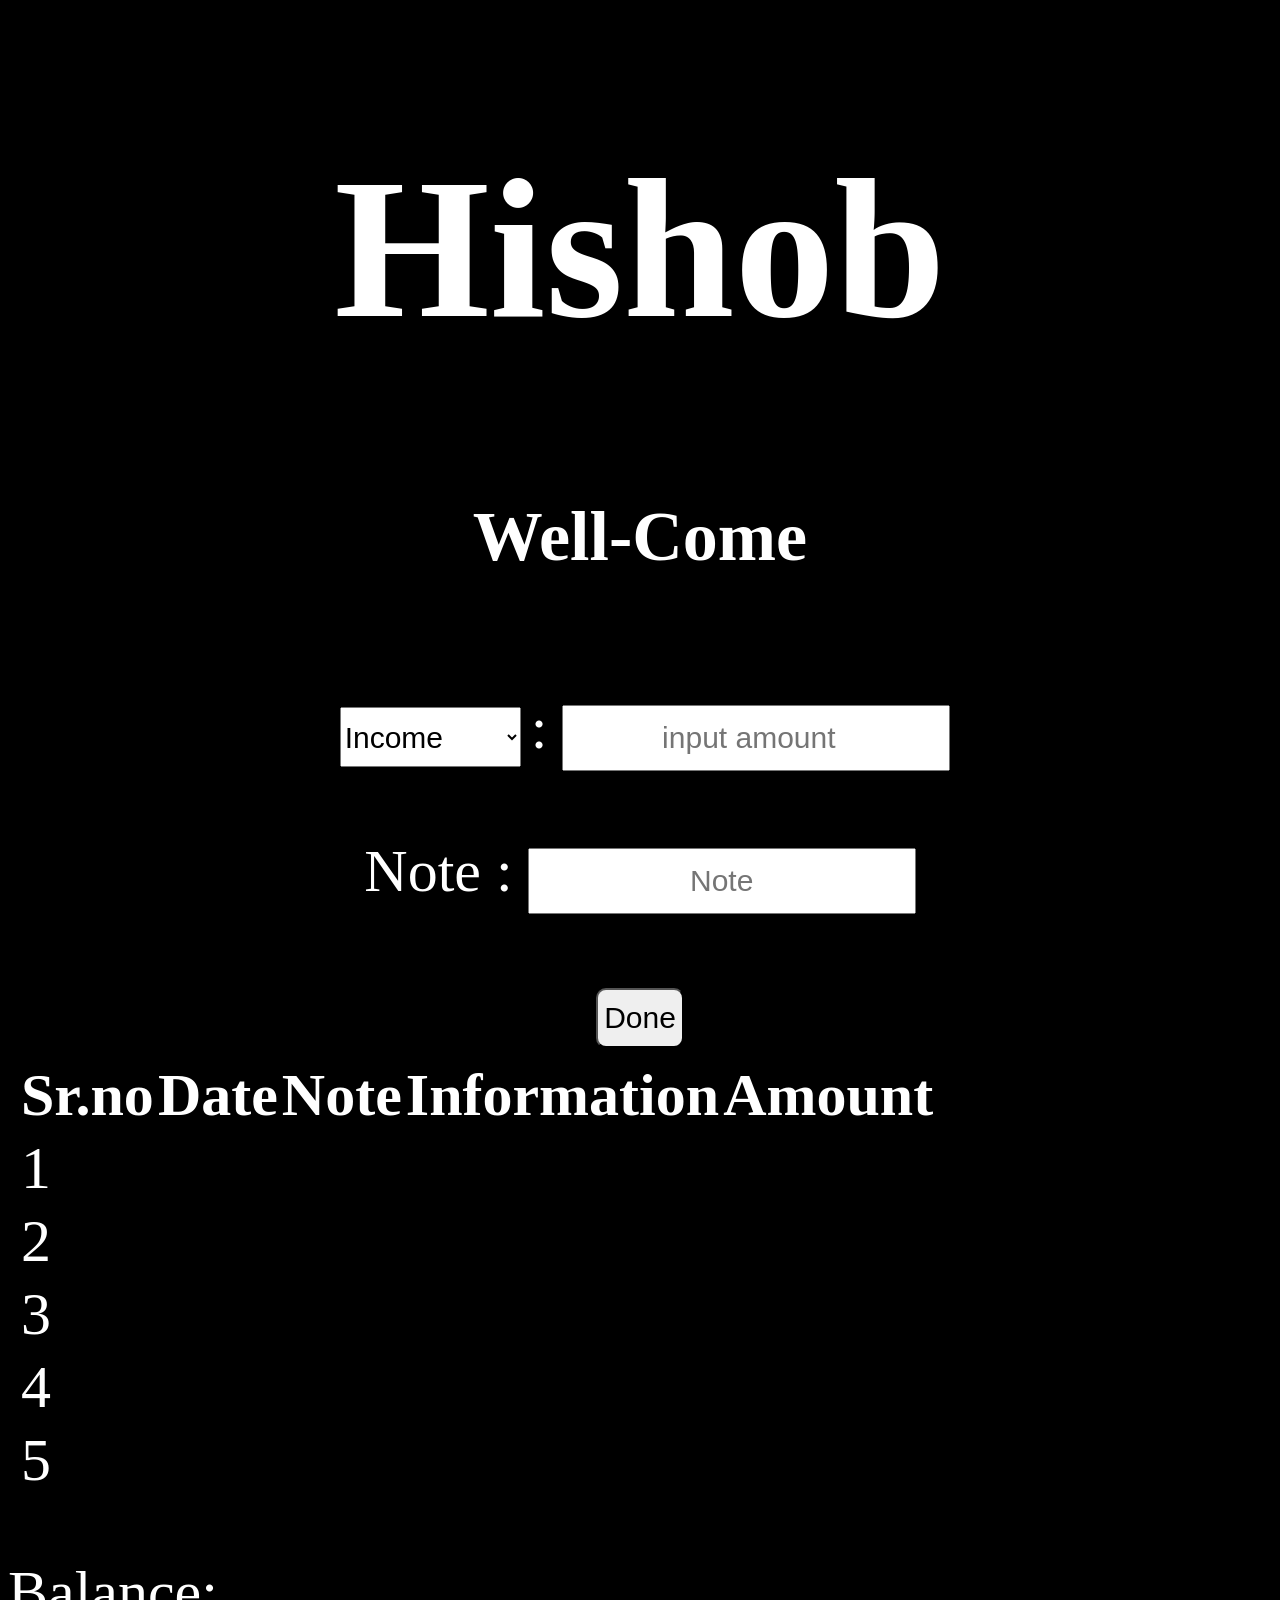
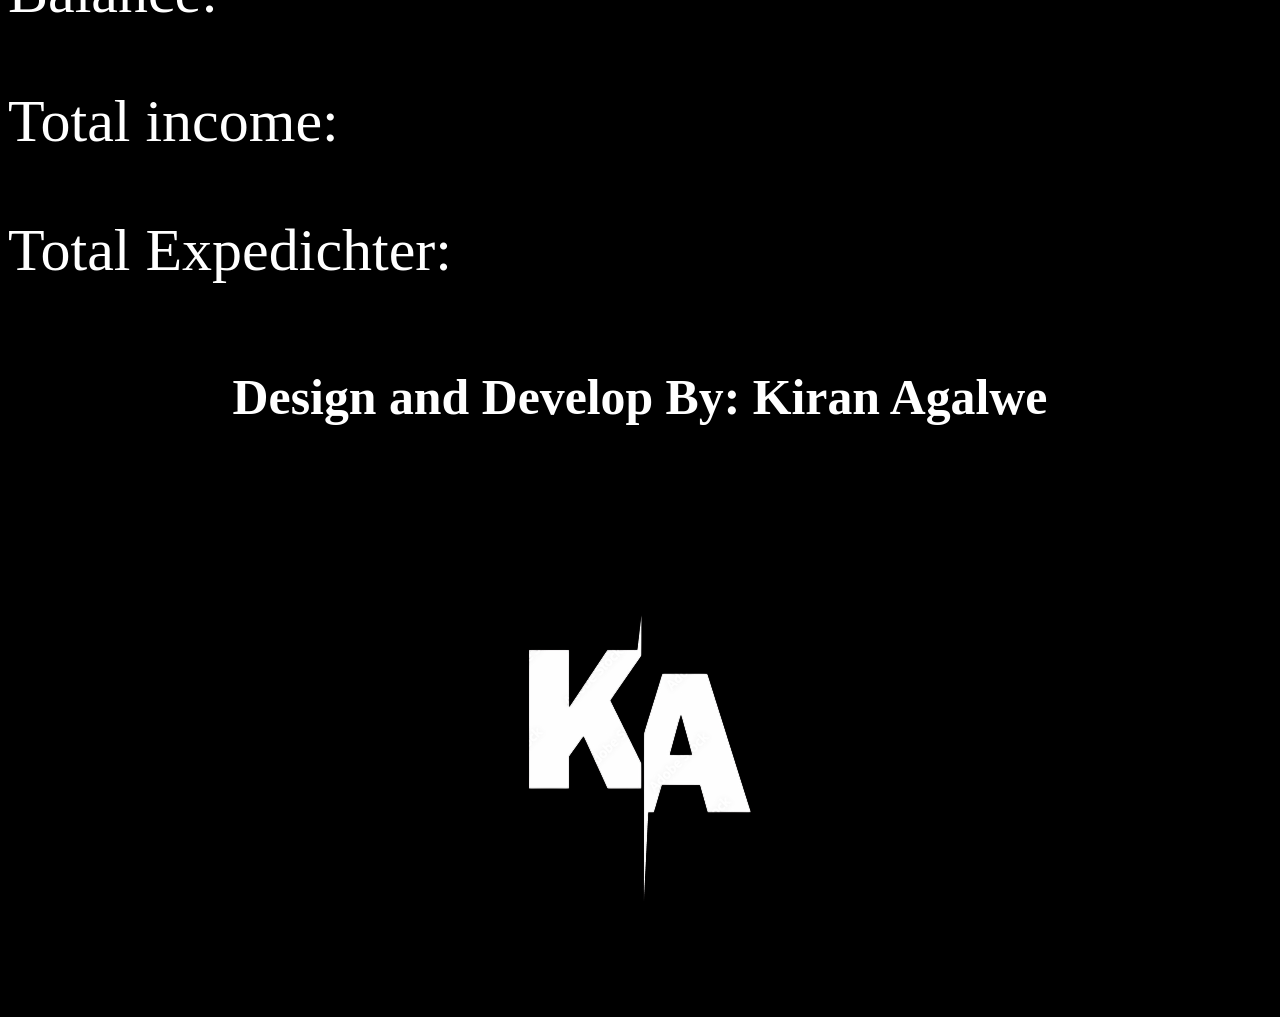
==== index.html @ a9d65675 "updated" ====
<!DOCTYPE html>
<html>
<head>
		<meta http-equiv="CONTENT-TYPE" content="text/html; charset=UTF-8">
		<link rel="stylesheet" href="style.css">
		<title>Dialy Expedichter</title>
</head>
<body>
	<h1 class="center heading">Hishob</h1>
	<h5 class="center wellcome" onclick="name()">Well-Come</h5>
	<div>
		<div class="center">
			<form name="input" onsubmit="control(); note(input)">
				<select class="margin size" name="select">
					<option class="bground">Income</option>
					<option class="bground">Expedichter</option>
				</select>:
				<input class="center size" type="number" placeholder="input amount" name="money" required>
				<p>Note : <input class="center size" type="text" placeholder="Note" name="note" required></p>
			</form>
			<button class="center size" type="submit" onclick='control(); note()'>Done</button>
		</div>
		<div class="flex margin">
			<div>
				<table>
					<tr>
						<th>Sr.no</th>
						<th>Date</th>
						<th>Note</th>
						<th>Information</th>
						<th>Amount</th>
					</tr>
					<tr>
						<td>1</td>
						<td class="font40"><p id="date1"></p></td>
						<td><p id="note1"></p></td>
						<td><p id=information1></p></td>
						<td><p id="amount1"></p></td>
					</tr>
					<tr>
						<td>2</td>
						<td class="font40"><p id="date2"></p></td>
						<td><p id="note2"></p></td>
						<td><p id=information2></p></td>
						<td><p id="amount2"></p></td>
					</tr>
					<tr>
						<td>3</td>
						<td class="font40"><p id="date3"></p></td>
						<td><p id="note3"></p></td>
						<td><p id=information3></p></td>
						<td><p id="amount3"></p></td>
					</tr>
					<tr>
						<td>4</td>
						<td class="font40"><p id="date4"></p></td>
						<td><p id="note4"></p></td>
						<td><p id=information4></p></td>
						<td><p id="amount4"></p></td>
					</tr>
					<tr>
						<td>5</td>
						<td class="font40"><p id="date5"></p></td>
						<td><p id="note5"></p></td>
						<td><p id=information5></p></td>
						<td><p id="amount5"></p></td>
					</tr>
				</table>
			</div>
		</div>
		<div>
			<p>Balance:<b id="balance"></b></p>
			<p>Total income:<b id="income"></b><p>
			<p>Total Expedichter:<b id="Expedichter"></b></p>
		</div>
	</div>	
    <script src="script.js"></script>
	<h5 class="center">Design and Develop By: Kiran Agalwe</h5>
	<img class="logo" src="logo.png">
</body>
</html>
---- style.css ----
@media only screen and (min-width:1160px) and (max-width:4840px){
    body
    {
	    background-color:black;
	    background-repeat: no-repeat;
	    color: white;
        font-size: 60px;
    }
    .size{
        height: 60px;
        font-weight: 60px;
        font-size: 30px;
    }
    .heading{
        font-size: 200px;
    }
    .wellcome{
        font-size: 70px;
    }
    .center{
		text-align: center;
	}
	.none_border{
			border: none;
	}
	.margin{
			margin:10px;
	}
	button{
		    border-radius: 10px;
	}
	.back{
			background-color: black;
	}
	.flex{
		display: flex;
	}
	.font40{
		font-size: 40px;
	}
	.logo{
		display: block;
		margin-left: auto;
		margin-right: auto;
	}
	.bground select,option:hover{
		background-color: cyan;
	}
}
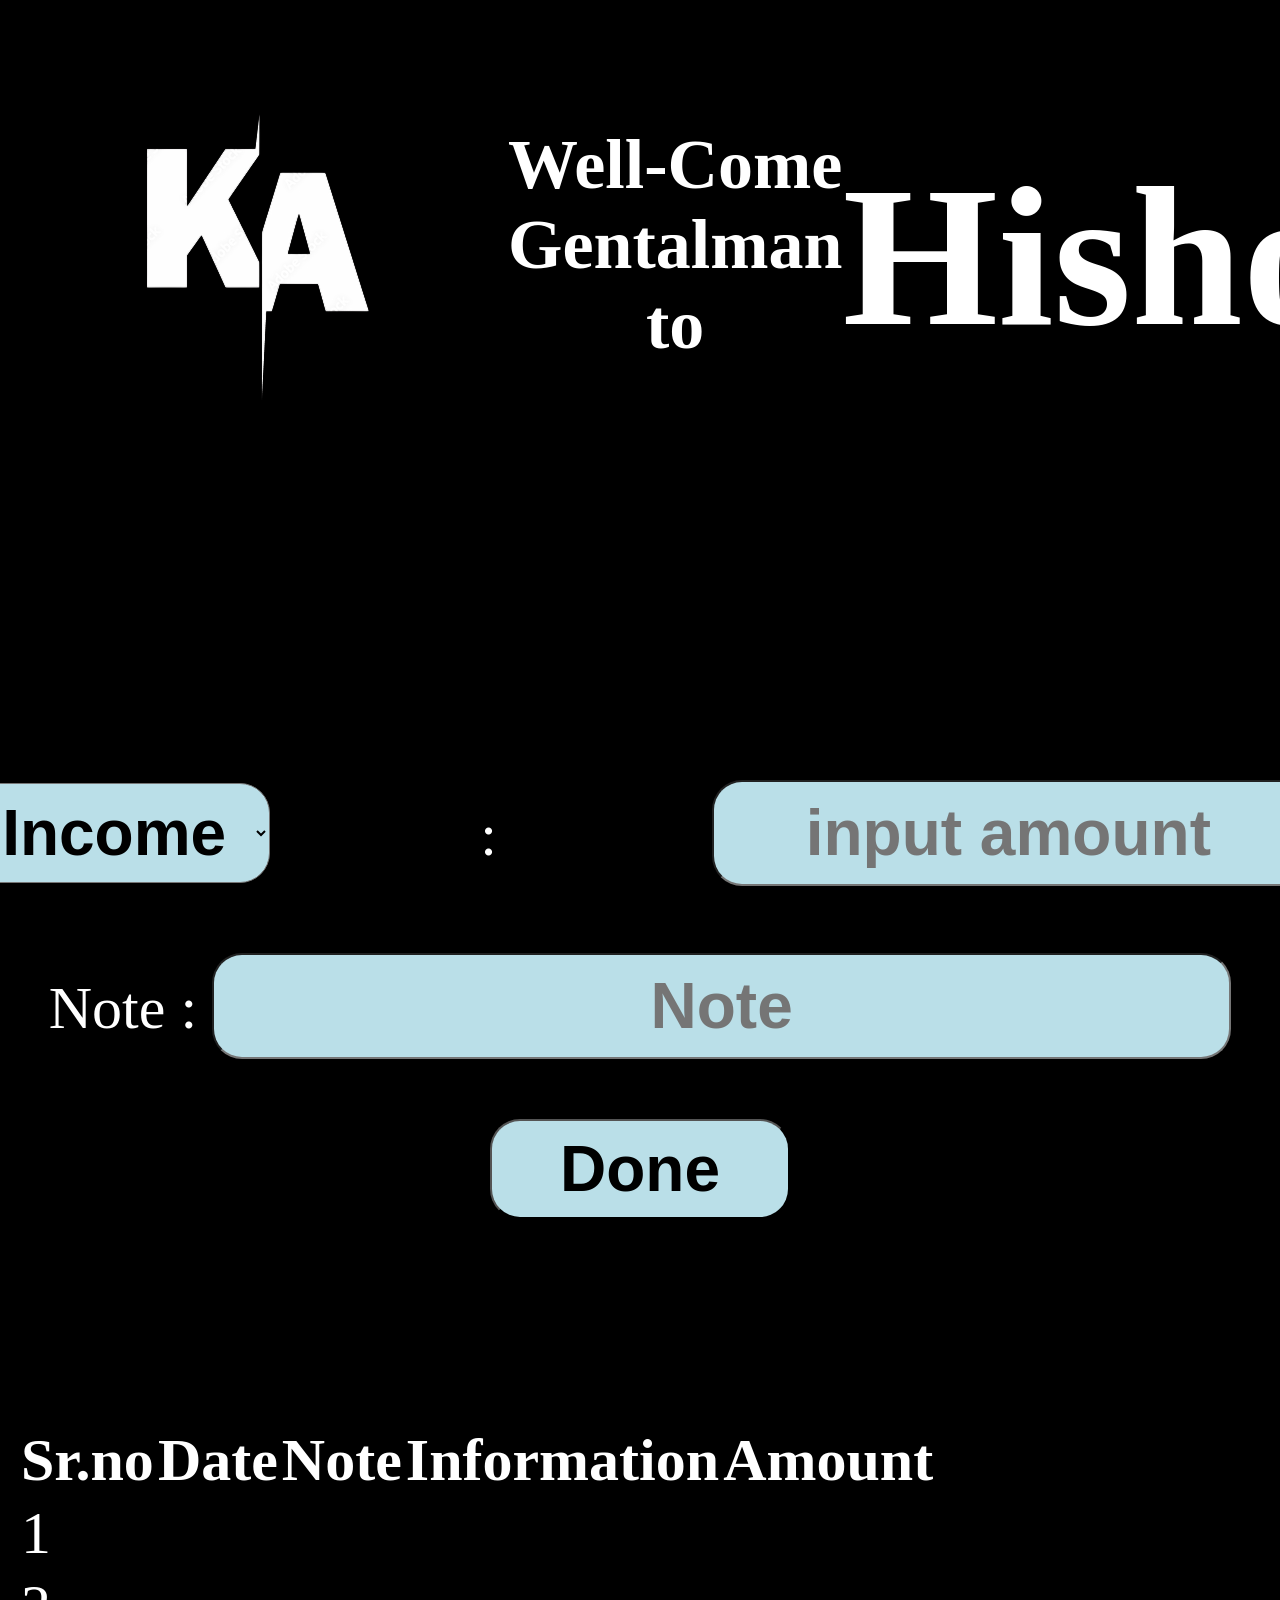
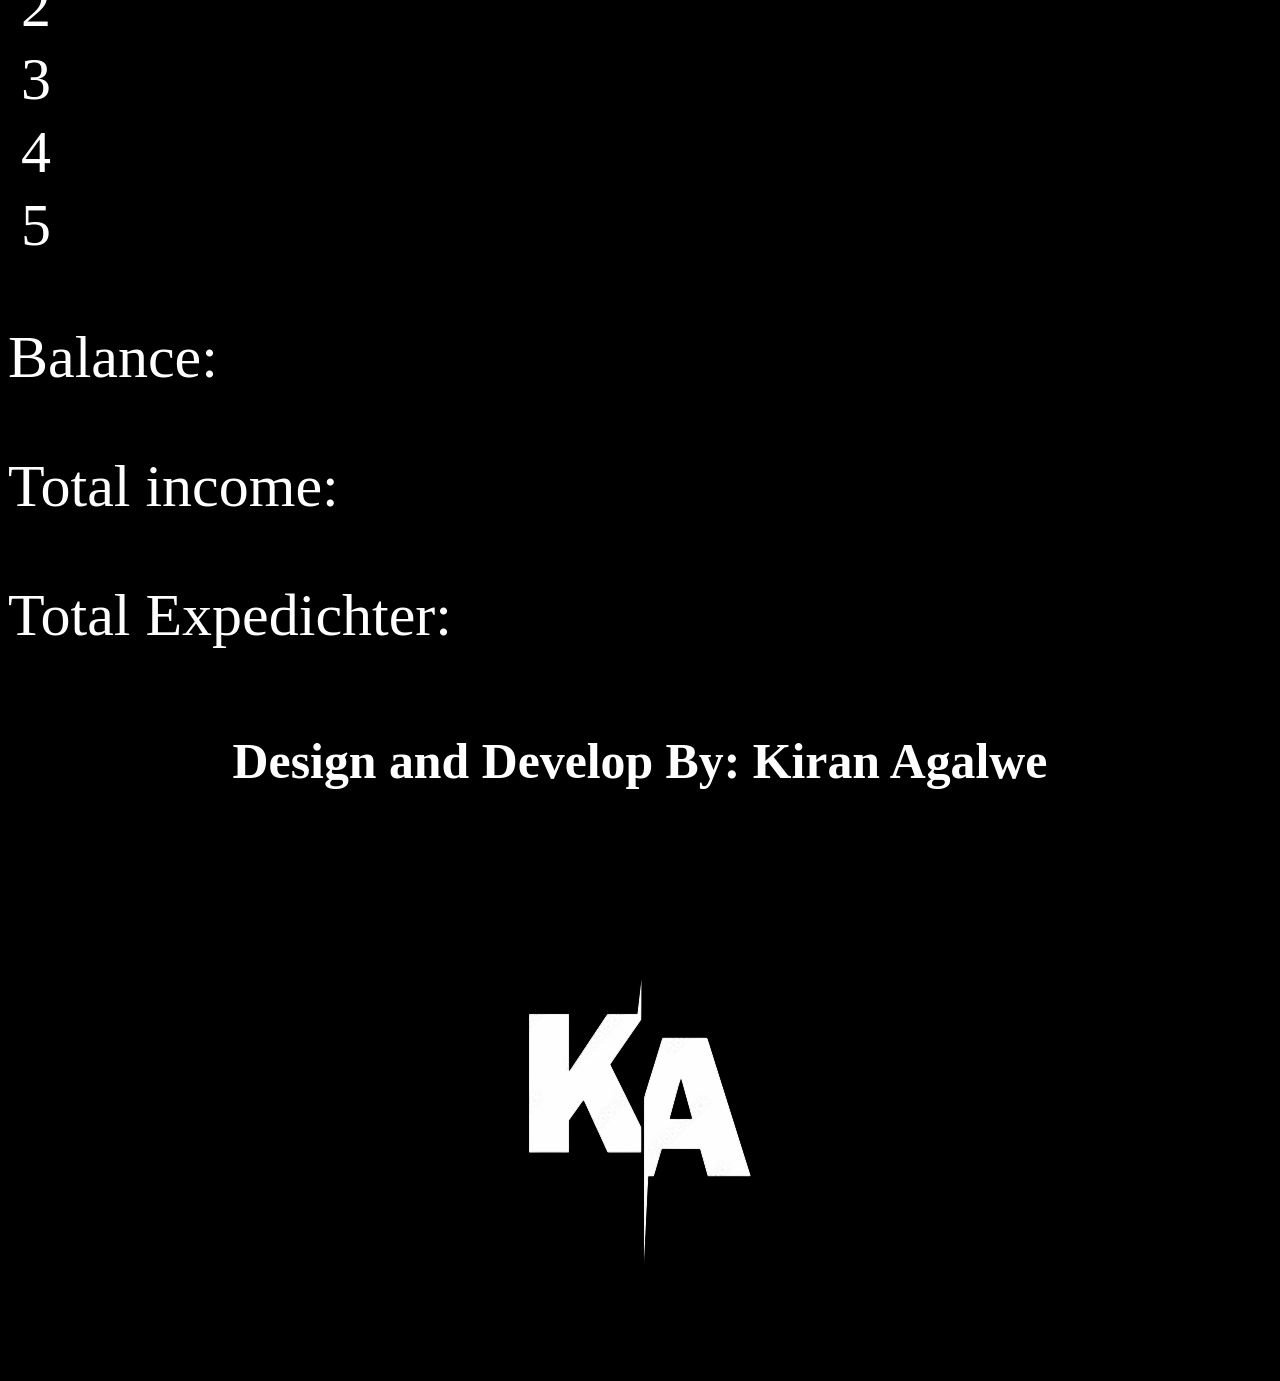
==== commit d3ca4279: "Update index.html" ====
--- a/index.html
+++ b/index.html
@@ -1,3 +1,4 @@
+
 <!DOCTYPE html>
 <html>
 <head>
@@ -6,19 +7,28 @@
 		<title>Dialy Expedichter</title>
 </head>
 <body>
-	<h1 class="center heading">Hishob</h1>
-	<h5 class="center wellcome" onclick="name()">Well-Come</h5>
+	<div class="flex">
+		<div>
+			<img class="head_logo" src="logo.png">
+		</div>
+		<div>
+			<h5 class="center wellcome">Well-Come <b id="name" onclick="name()">Gentalman</b> to</h5>
+		</div>
+		<div>
+			<h1 class="center heading">Hishob</h1>
+		</div>
+	</div>
 	<div>
-		<div class="center">
+		<div class="center entry form-options">
 			<form name="input" onsubmit="control(); note(input)">
-				<select class="margin size" name="select">
+				<select class="margin size income-exp" name="select">
 					<option class="bground">Income</option>
 					<option class="bground">Expedichter</option>
 				</select>:
-				<input class="center size" type="number" placeholder="input amount" name="money" required>
-				<p>Note : <input class="center size" type="text" placeholder="Note" name="note" required></p>
+				<input class="center size inp-amount" type="number" placeholder="input amount" name="money" required>
+				<p>Note : <input class="center size note" type="text" placeholder="Note" name="note" required></p>
 			</form>
-			<button class="center size" type="submit" onclick='control(); note()'>Done</button>
+			<button class="center size btn" type="submit" onclick='control(); note()'>Done</button>
 		</div>
 		<div class="flex margin">
 			<div>
--- a/style.css
+++ b/style.css
@@ -1,4 +1,38 @@
-@media only screen and (min-width:1160px) and (max-width:4840px){
+@media screen and (min-width:0px) and (max-width:780px){
+	body
+    {
+	    background-color:black;
+	    background-repeat: no-repeat;
+	    color: white;
+        font-size: 30px;
+    }
+	.center{
+		text-align: center;
+	}
+	.size{
+        height: 60px;
+        font-weight: 60px;
+        font-size: 30px;
+    }
+}
+@media screen and (min-width:781px) and (max-width:1024px){
+	body
+    {
+	    background-color:black;
+	    background-repeat: no-repeat;
+	    color: white;
+        font-size: 45px;
+    }
+	.center{
+		text-align: center;
+	}
+	.size{
+        height: 60px;
+        font-weight: 60px;
+        font-size: 30px;
+    }
+}
+@media screen and (min-width:1025px) and (max-width:3840px){
     body
     {
 	    background-color:black;
@@ -46,4 +80,66 @@
 	.bground select,option:hover{
 		background-color: cyan;
 	}
-}+}
+.form-options{
+	/* border:2px solid white; */
+		margin-top:250px;
+	height:500px;
+		margin-bottom:150px
+	}
+	
+	.income-exp{
+		position:relative;
+		left:-200px;
+		background-color:#badfe8;
+		height:100px;
+		width:300px;
+		text-align:center;
+		font-size:4rem;
+		font-weight:700;
+		border-radius:30px;
+		
+	}
+
+	.inp-amount{
+
+		background-color:#badfe8;
+		height:100px;
+		width:600px;
+		text-align:center;
+		font-size:4rem;
+		font-weight:700;
+		border-radius:30px;
+		color:#000000;
+		position:relative;
+		left:200px;
+		
+	}
+
+	.note{
+	background-color:#badfe8;
+	
+		height:100px;
+		width:80%;
+		text-align:center;
+		font-size:4rem;
+		font-weight:700;
+		border-radius:30px;
+	
+
+	}
+
+
+	
+	.btn{
+	
+
+		
+		background-color:#badfe8;
+		height:100px;
+		width:300px;
+		text-align:center;
+		font-size:4rem;
+		font-weight:700;
+		border-radius:30px;
+	}
